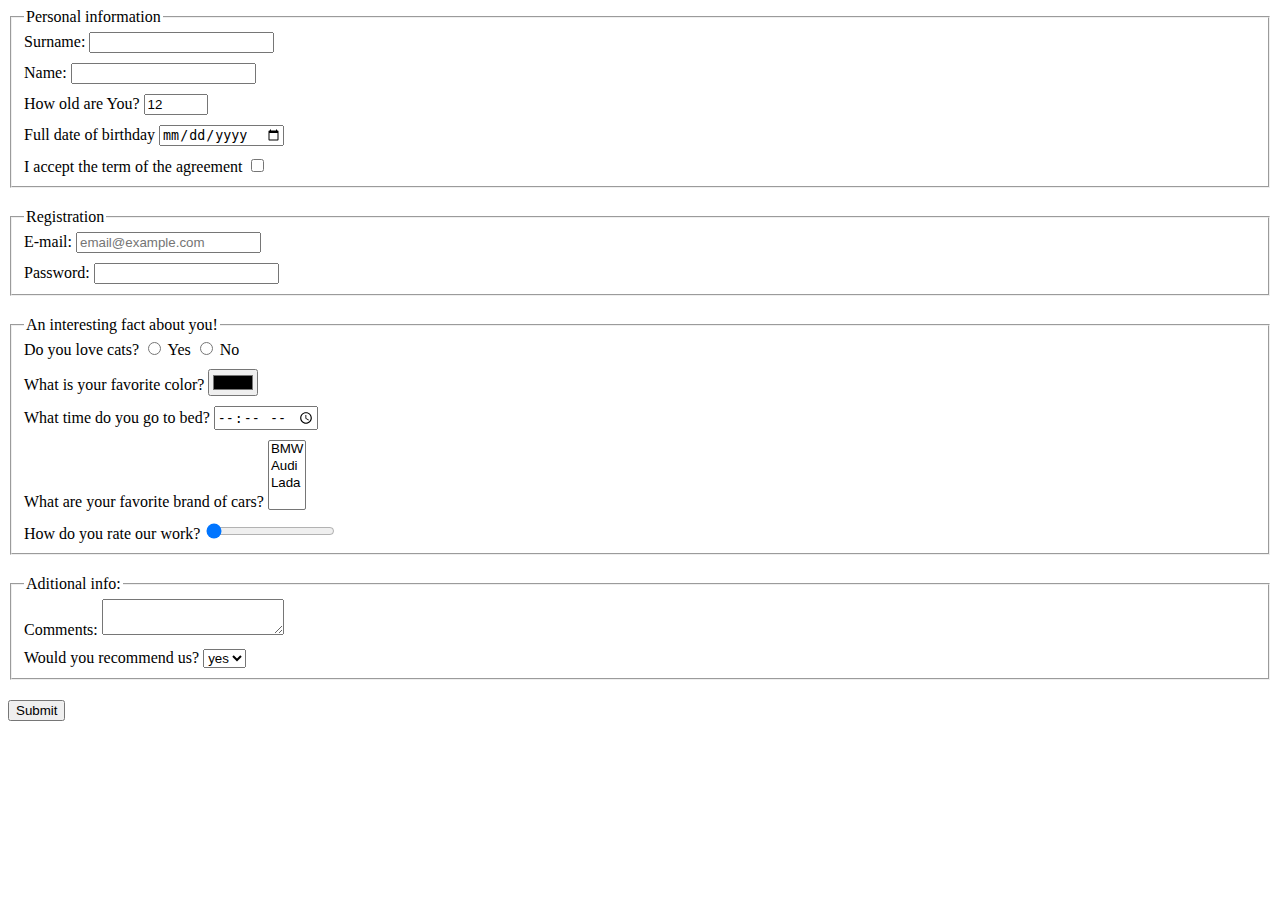
==== src/index.html @ a124406f "form 2" ====
<!DOCTYPE html>
<html lang="en">
  <head>
    <meta charset="UTF-8">
    <meta
      name="viewport"
      content="width=device-width, user-scalable=no, initial-scale=1.0, maximum-scale=1.0, minimum-scale=1.0"
    >
    <meta http-equiv="X-UA-Compatible" content="ie=edge">
    <title>HTML Form</title>
    <link rel="stylesheet" href="./style.css">
  </head>
  <body>
    <form onsubmit="onSubmit()" action="https://mate-academy-form-lesson.herokuapp.com/create-application" method="get">
      <fieldset class="block">
        <legend>Personal information</legend>
        <ul>
          <li class="item">
            <label for="surname">
              Surname:
              <input
                type="text"
                name="surname"
                id="surname"
                autocomplete="off"
                required
                maxlength="12"
              >
            </label>
          </li>
          <li class="item">
            <label for="name">
              Name:
              <input
                type="text"
                name="name"
                id="name"
                autocomplete="off"
                required
                minlength="2"
              >
            </label>
          </li>
          <li class="item">
            <label for="old">
              How old are You?
              <input
                type="number"
                name="old"
                id="old"
                value="12"
                min="12"
                max="100"
              >
            </label>
          </li>
          <li class="item">
            <label for="birthday"
              >Full date of birthday
              <input
                type="date"
                name="birthday"
                placeholder="mn / dd / yyyy"
                id="birthday"
              >
            </label>
          </li>
          <li class="item">
            <label for="agree"
              >I accept the term of the agreement
              <input type="checkbox" name="agree" id="agree">
            </label>
          </li>
        </ul>
      </fieldset>

      <fieldset class="block">
        <legend>Registration</legend>
        <ul>
          <li class="item">
            <label for="email"
              >E-mail:
              <input
                type="email"
                name="email"
                placeholder="email@example.com"
                id="email"
                required
              >
            </label>
          </li>
          <li class="item">
            <label for="password">
              Password:
              <input type="password" name="password"
              id="password" required>
            </label>
          </li>
        </ul>
      </fieldset>

      <fieldset class="block">
        <legend>An interesting fact about you!</legend>
        <ul>
          <li class="item">
            <label for="answer1"
              >Do you love cats?
              <span>
                <input type="radio" name="answer" id="answer1"> Yes
              </span>
            </label>
            <label for="answer2">
              <span><input type="radio" name="answer" id="answer2"> No </span>
            </label>
          </li>
          <li class="item">
            <label for="color">
              What is your favorite color?
              <input type="color" name="color" id="color">
            </label>
          </li>
          <li class="item">
            <label for="time">
              What time do you go to bed?
              <input type="time" name="time" value="--:--:-- --"
              id="time">
            </label>
          </li>
          <li class="item">
            <label for="favoriteCars">
              What are your favorite brand of cars?
              <select name="cars" id="favoriteCars" multiple>
                <option value="BMW">BMW</option>
                <option value="Audi">Audi</option>
                <option value="Lada">Lada</option>
                <option value="default"></option>
              </select>
            </label>
          </li>
          <li class="item">
            <label for="work">
              How do you rate our work?
              <input type="range" name="work" id="work"
              value="0">
            </label>
          </li>
        </ul>
      </fieldset>

      <fieldset class="block">
        <legend>Aditional info:</legend>
        <ul>
          <li class="item">
            <label for="comments">
              Comments:
              <textarea
                name="comments"
                id="comments"
                cols="20"
                rows="2"
              ></textarea>
            </label>
          </li>
          <li class="item">
            <label for="recommendUs">
              Would you recommend us?
              <select name="recommend" id="recommendUs">
                <option value="yes">yes</option>
                <option value="no">no</option>
              </select>
            </label>
          </li>
        </ul>
      </fieldset>
      <label for="submit">
        <input type="submit" value="Submit" id="submit">
      </label>
    </form>
    <script type="text/javascript" src="./main.js"></script>
  </body>
</html>
---- src/style.css ----
/* styles go here */
.item {
  margin-bottom: 10px;

}

ul {
  margin: 0;
  padding: 0;
  list-style: none;
}

.item:last-of-type {
  margin-bottom: 0;
}

.block {
  margin-bottom: 20px;
}
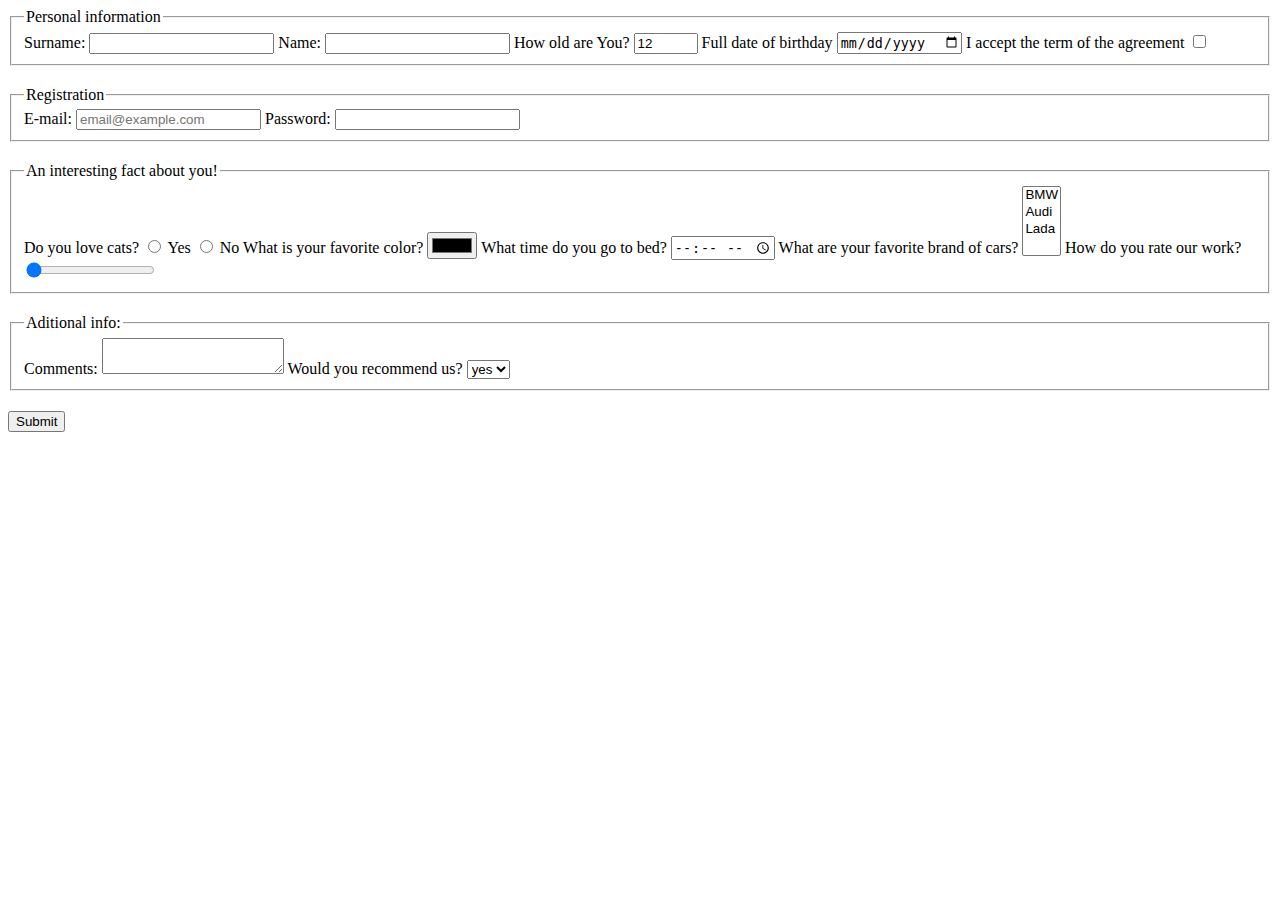
==== commit d4748dd6: "form bags" ====
--- a/src/index.html
+++ b/src/index.html
@@ -1,181 +1,212 @@
 <!DOCTYPE html>
 <html lang="en">
   <head>
-    <meta charset="UTF-8">
+    <meta charset="UTF-8" >
     <meta
       name="viewport"
       content="width=device-width, user-scalable=no, initial-scale=1.0, maximum-scale=1.0, minimum-scale=1.0"
     >
-    <meta http-equiv="X-UA-Compatible" content="ie=edge">
+    <meta http-equiv="X-UA-Compatible" content="ie=edge" >
     <title>HTML Form</title>
-    <link rel="stylesheet" href="./style.css">
+    <link rel="stylesheet" href="./style.css" >
   </head>
   <body>
-    <form onsubmit="onSubmit()" action="https://mate-academy-form-lesson.herokuapp.com/create-application" method="get">
-      <fieldset class="block">
-        <legend>Personal information</legend>
-        <ul>
-          <li class="item">
-            <label for="surname">
-              Surname:
-              <input
-                type="text"
-                name="surname"
-                id="surname"
-                autocomplete="off"
-                required
-                maxlength="12"
-              >
-            </label>
-          </li>
-          <li class="item">
-            <label for="name">
-              Name:
-              <input
-                type="text"
-                name="name"
-                id="name"
-                autocomplete="off"
-                required
-                minlength="2"
-              >
-            </label>
-          </li>
-          <li class="item">
-            <label for="old">
-              How old are You?
-              <input
-                type="number"
-                name="old"
-                id="old"
-                value="12"
-                min="12"
-                max="100"
-              >
-            </label>
-          </li>
-          <li class="item">
-            <label for="birthday"
-              >Full date of birthday
-              <input
-                type="date"
-                name="birthday"
-                placeholder="mn / dd / yyyy"
-                id="birthday"
-              >
-            </label>
-          </li>
-          <li class="item">
-            <label for="agree"
-              >I accept the term of the agreement
-              <input type="checkbox" name="agree" id="agree">
-            </label>
-          </li>
-        </ul>
+    <form
+      onsubmit="onSubmit()"
+      action="https://mate-academy-form-lesson.herokuapp.com/create-application"
+      method="get"
+    >
+      <fieldset class="block">
+        <legend class="item">
+          Personal information
+        </legend>
+        <label for="surname">
+          Surname:
+          <input
+            type="text"
+            name="surname"
+            id="surname"
+            autocomplete="off"
+            required
+            maxlength="12"
+          >
+        </label>
+        <label for="name">
+          Name:
+          <input
+            type="text"
+            name="name"
+            id="name"
+            autocomplete="off"
+            required
+            minlength="2"
+          >
+        </label>
+        <label for="old">
+          How old are You?
+          <input
+            type="number"
+            name="old"
+            id="old"
+            value="12"
+            min="12"
+            max="100"
+          >
+        </label>
+        <label for="birthday">
+          Full date of birthday
+          <input
+            type="date"
+            name="birthday"
+            placeholder="mn / dd / yyyy"
+            id="birthday"
+          >
+        </label>
+        <label for="agree">
+          I accept the term of the agreement
+          <input
+          type="checkbox"
+          name="agree"
+          id="agree"
+          >
+        </label>
       </fieldset>
 
       <fieldset class="block">
-        <legend>Registration</legend>
-        <ul>
-          <li class="item">
-            <label for="email"
-              >E-mail:
-              <input
-                type="email"
-                name="email"
-                placeholder="email@example.com"
-                id="email"
-                required
-              >
-            </label>
-          </li>
-          <li class="item">
-            <label for="password">
-              Password:
-              <input type="password" name="password"
-              id="password" required>
-            </label>
-          </li>
-        </ul>
+        <legend class="item">
+          Registration
+        </legend>
+        <label for="email">
+          E-mail:
+          <input
+            type="email"
+            name="email"
+            placeholder="email@example.com"
+            id="email"
+            required
+          >
+        </label>
+        <label for="password">
+          Password:
+          <input
+          type="password"
+          name="password"
+          id="password"
+          required >
+        </label>
       </fieldset>
 
       <fieldset class="block">
-        <legend>An interesting fact about you!</legend>
-        <ul>
-          <li class="item">
-            <label for="answer1"
-              >Do you love cats?
-              <span>
-                <input type="radio" name="answer" id="answer1"> Yes
-              </span>
-            </label>
-            <label for="answer2">
-              <span><input type="radio" name="answer" id="answer2"> No </span>
-            </label>
-          </li>
-          <li class="item">
-            <label for="color">
-              What is your favorite color?
-              <input type="color" name="color" id="color">
-            </label>
-          </li>
-          <li class="item">
-            <label for="time">
-              What time do you go to bed?
-              <input type="time" name="time" value="--:--:-- --"
-              id="time">
-            </label>
-          </li>
-          <li class="item">
-            <label for="favoriteCars">
-              What are your favorite brand of cars?
-              <select name="cars" id="favoriteCars" multiple>
-                <option value="BMW">BMW</option>
-                <option value="Audi">Audi</option>
-                <option value="Lada">Lada</option>
-                <option value="default"></option>
-              </select>
-            </label>
-          </li>
-          <li class="item">
-            <label for="work">
-              How do you rate our work?
-              <input type="range" name="work" id="work"
-              value="0">
-            </label>
-          </li>
-        </ul>
+        <legend
+        class="item">
+        An interesting fact about you!
+        </legend>
+        <label for="answer1">
+          Do you love cats?
+          <span>
+            <input
+            type="radio"
+            name="answer"
+            id="answer1"
+            >
+            Yes
+          </span>
+        </label>
+        <label for="answer2">
+          <span>
+            <input
+            type="radio"
+            name="answer"
+             id="answer2"
+             >
+            No
+          </span>
+        </label>
+        <label for="color">
+          What is your favorite color?
+          <input
+          type="color"
+           name="color"
+           id="color"
+           >
+        </label>
+        <label for="time">
+          What time do you go to bed?
+          <input
+          type="time"
+          name="time"
+          value="--:--:-- --"
+           id="time"
+           >
+        </label>
+        <label for="favoriteCars">
+          What are your favorite brand of cars?
+          <select name="cars" id="favoriteCars" multiple>
+            <option value="BMW">
+              BMW
+            </option>
+            <option value="Audi">
+              Audi
+            </option>
+            <option value="Lada">
+              Lada
+            </option>
+            <option value="default">
+            </option>
+          </select>
+        </label>
+        <label for="work">
+          How do you rate our work?
+          <input
+           type="range"
+           name="work"
+          id="work"
+           value="0"
+           >
+        </label>
       </fieldset>
 
       <fieldset class="block">
-        <legend>Aditional info:</legend>
-        <ul>
-          <li class="item">
-            <label for="comments">
-              Comments:
-              <textarea
-                name="comments"
-                id="comments"
-                cols="20"
-                rows="2"
-              ></textarea>
-            </label>
-          </li>
-          <li class="item">
-            <label for="recommendUs">
-              Would you recommend us?
-              <select name="recommend" id="recommendUs">
-                <option value="yes">yes</option>
-                <option value="no">no</option>
-              </select>
-            </label>
-          </li>
-        </ul>
+        <legend class="item">
+          Aditional info:
+        </legend>
+        <label for="comments">
+          Comments:
+          <textarea
+          name="comments"
+           id="comments"
+            cols="20"
+            rows="2"
+            >
+          </textarea>
+        </label>
+        <label for="recommendUs">
+          Would you recommend us?
+          <select
+          name="recommend"
+           id="recommendUs"
+           >
+            <option value="yes">
+              yes
+            </option>
+            <option value="no">
+              no
+            </option>
+          </select>
+        </label>
       </fieldset>
       <label for="submit">
-        <input type="submit" value="Submit" id="submit">
+        <input
+        type="submit"
+        value="Submit"
+        id="submit"
+        >
       </label>
     </form>
-    <script type="text/javascript" src="./main.js"></script>
+    <script
+     type="text/javascript"
+     src="./main.js"
+     >
+    </script>
   </body>
 </html>
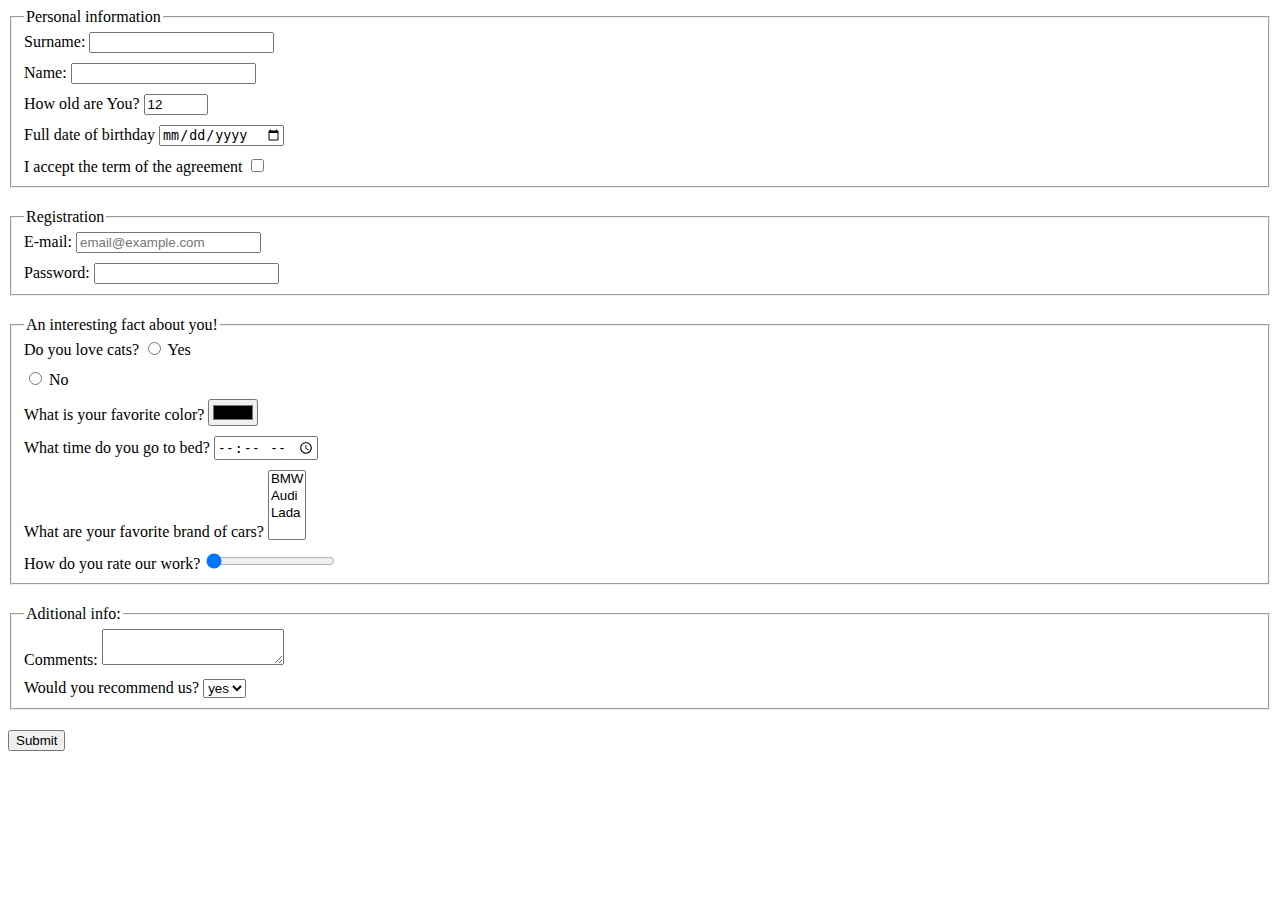
==== commit 49574015: "form bags" ====
--- a/src/index.html
+++ b/src/index.html
@@ -17,10 +17,13 @@
       method="get"
     >
       <fieldset class="block">
-        <legend class="item">
+        <legend>
           Personal information
         </legend>
-        <label for="surname">
+        <label
+        for="surname"
+        class="item"
+        >
           Surname:
           <input
             type="text"
@@ -31,7 +34,10 @@
             maxlength="12"
           >
         </label>
-        <label for="name">
+        <label
+        for="name"
+         class="item"
+         >
           Name:
           <input
             type="text"
@@ -42,7 +48,10 @@
             minlength="2"
           >
         </label>
-        <label for="old">
+        <label
+        for="old"
+        class="item"
+        >
           How old are You?
           <input
             type="number"
@@ -53,7 +62,10 @@
             max="100"
           >
         </label>
-        <label for="birthday">
+        <label
+         for="birthday"
+          class="item"
+          >
           Full date of birthday
           <input
             type="date"
@@ -62,7 +74,10 @@
             id="birthday"
           >
         </label>
-        <label for="agree">
+        <label
+        for="agree"
+        class="item"
+        >
           I accept the term of the agreement
           <input
           type="checkbox"
@@ -73,10 +88,13 @@
       </fieldset>
 
       <fieldset class="block">
-        <legend class="item">
+        <legend>
           Registration
         </legend>
-        <label for="email">
+        <label
+        for="email"
+         class="item"
+         >
           E-mail:
           <input
             type="email"
@@ -86,7 +104,10 @@
             required
           >
         </label>
-        <label for="password">
+        <label
+         for="password"
+          class="item"
+          >
           Password:
           <input
           type="password"
@@ -97,11 +118,13 @@
       </fieldset>
 
       <fieldset class="block">
-        <legend
-        class="item">
+        <legend class="item">
         An interesting fact about you!
         </legend>
-        <label for="answer1">
+        <label
+        for="answer1"
+         class="item"
+         >
           Do you love cats?
           <span>
             <input
@@ -112,7 +135,10 @@
             Yes
           </span>
         </label>
-        <label for="answer2">
+        <label
+         for="answer2"
+          class="item"
+          >
           <span>
             <input
             type="radio"
@@ -122,7 +148,10 @@
             No
           </span>
         </label>
-        <label for="color">
+        <label
+        for="color"
+        class="item"
+        >
           What is your favorite color?
           <input
           type="color"
@@ -130,7 +159,10 @@
            id="color"
            >
         </label>
-        <label for="time">
+        <label
+        for="time"
+        class="item"
+        >
           What time do you go to bed?
           <input
           type="time"
@@ -139,9 +171,16 @@
            id="time"
            >
         </label>
-        <label for="favoriteCars">
+        <label
+         for="favoriteCars"
+          class="item"
+          >
           What are your favorite brand of cars?
-          <select name="cars" id="favoriteCars" multiple>
+          <select
+          name="cars"
+           id="favoriteCars"
+            multiple
+            >
             <option value="BMW">
               BMW
             </option>
@@ -155,7 +194,10 @@
             </option>
           </select>
         </label>
-        <label for="work">
+        <label
+        for="work"
+         class="item"
+         >
           How do you rate our work?
           <input
            type="range"
@@ -167,10 +209,13 @@
       </fieldset>
 
       <fieldset class="block">
-        <legend class="item">
+        <legend>
           Aditional info:
         </legend>
-        <label for="comments">
+        <label
+        for="comments"
+         class="item"
+         >
           Comments:
           <textarea
           name="comments"
@@ -180,7 +225,10 @@
             >
           </textarea>
         </label>
-        <label for="recommendUs">
+        <label
+         for="recommendUs"
+         class="item"
+         >
           Would you recommend us?
           <select
           name="recommend"
@@ -195,7 +243,10 @@
           </select>
         </label>
       </fieldset>
-      <label for="submit">
+      <label
+      for="submit"
+      class="item"
+      >
         <input
         type="submit"
         value="Submit"
--- a/src/style.css
+++ b/src/style.css
@@ -1,5 +1,6 @@
 /* styles go here */
 .item {
+  display: block;
   margin-bottom: 10px;
 
 }
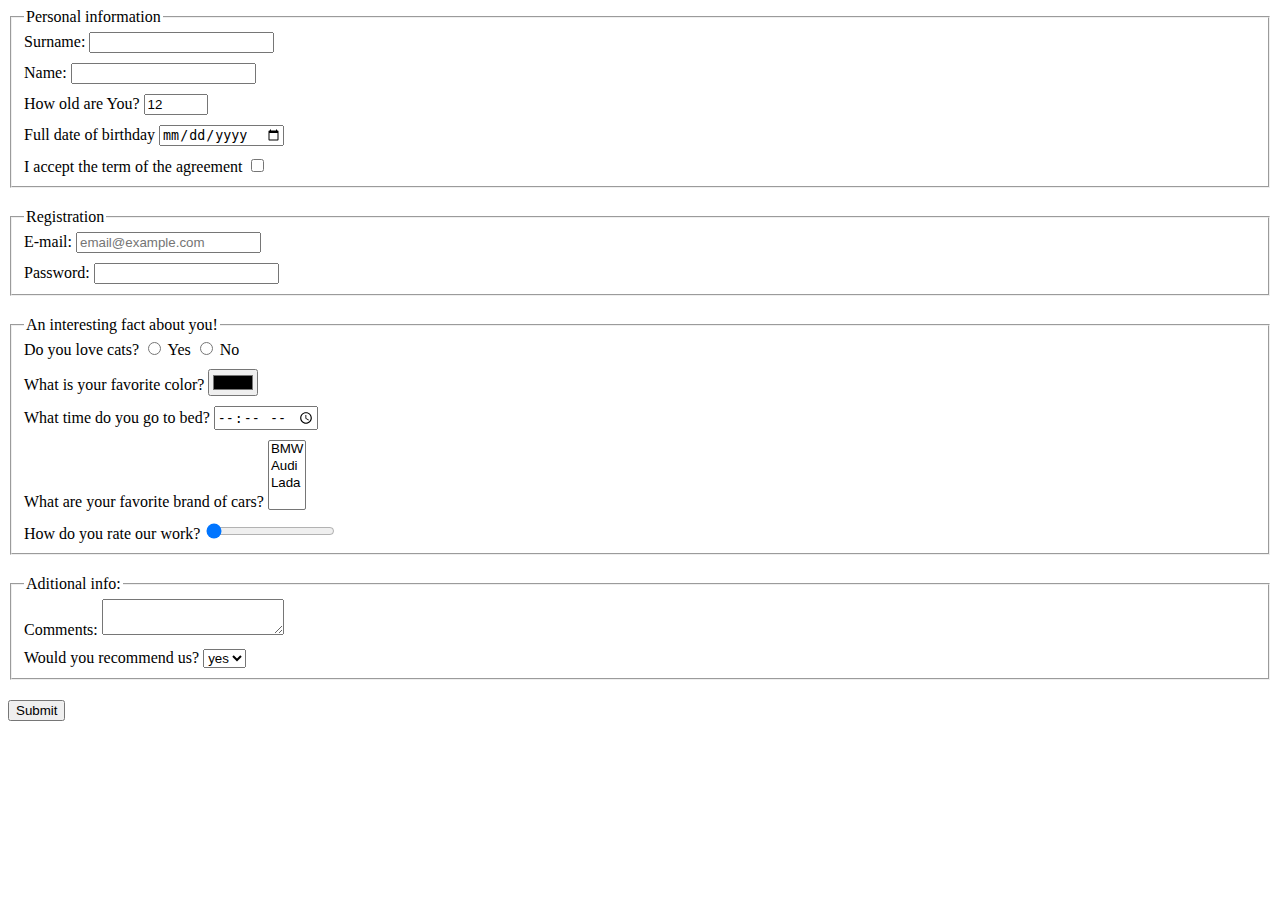
==== commit a06b7804: "form bags5" ====
--- a/src/index.html
+++ b/src/index.html
@@ -118,36 +118,36 @@
       </fieldset>
 
       <fieldset class="block">
-        <legend class="item">
+        <legend>
         An interesting fact about you!
         </legend>
-        <label
+        <div class="item">
+          <label
         for="answer1"
-         class="item"
          >
           Do you love cats?
-          <span>
-            <input
+            <span>
+              <input
             type="radio"
             name="answer"
             id="answer1"
             >
             Yes
-          </span>
-        </label>
-        <label
+            </span>
+          </label>
+          <label
          for="answer2"
-          class="item"
-          >
-          <span>
-            <input
-            type="radio"
+          >
+            <span>
+              <input
+              type="radio"
             name="answer"
              id="answer2"
              >
             No
-          </span>
-        </label>
+            </span>
+          </label>
+        </div>
         <label
         for="color"
         class="item"
--- a/src/style.css
+++ b/src/style.css
@@ -5,14 +5,12 @@
 
 }
 
-ul {
-  margin: 0;
-  padding: 0;
-  list-style: none;
+.item:last-of-type {
+  margin-bottom: 0;
 }
 
-.item:last-of-type {
-  margin-bottom: 0;
+.item:first-of-type {
+  margin-bottom: 10px;
 }
 
 .block {
